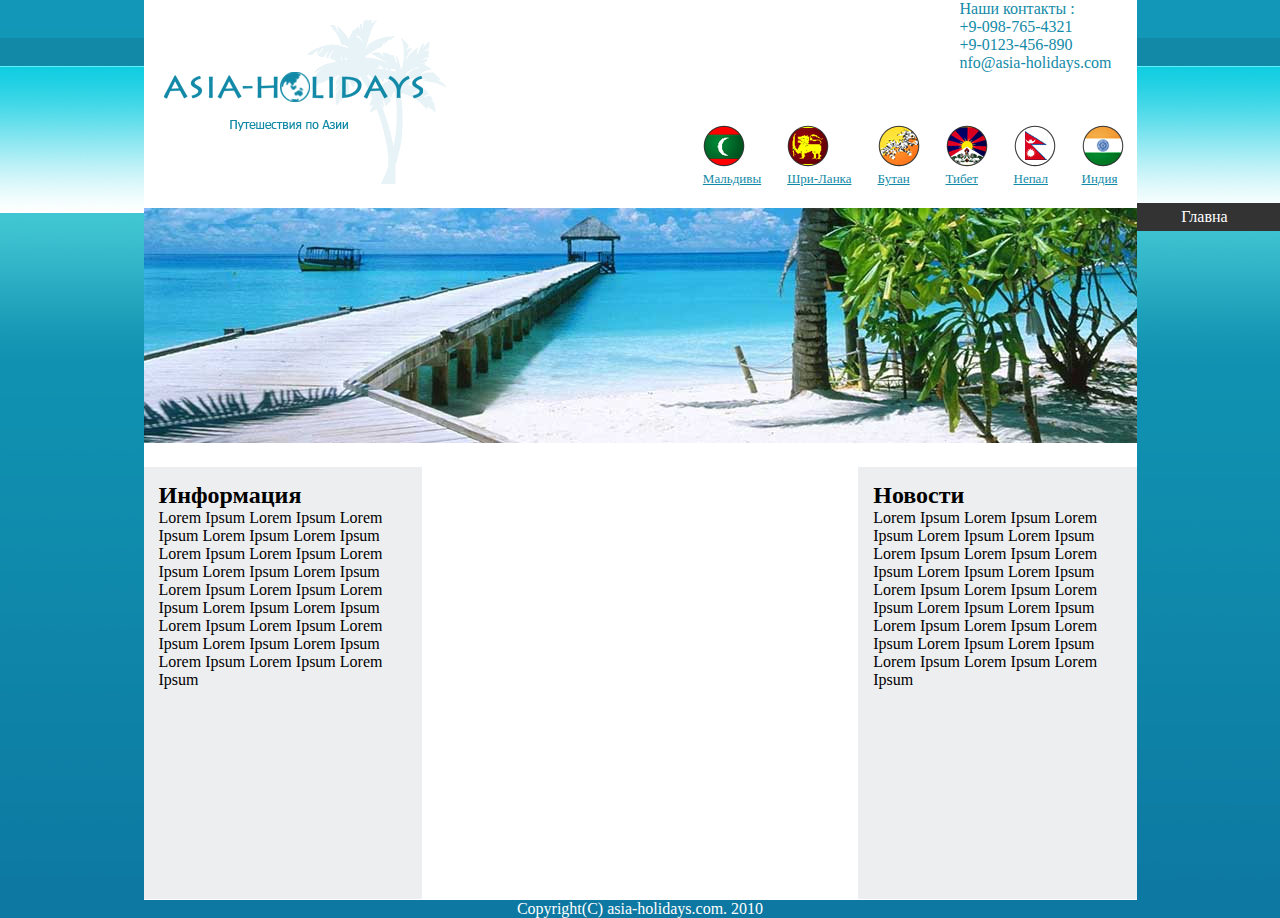
==== hw4/index.html @ 46d978ae "hw4" ====
<!DOCTYPE html>
<html>
 <head>
  <meta charset="utf-8">
  <title>Пример страницы</title>
<link rel="stylesheet" href="css/master.css">
 </head>
 <body>
<div class="parent">
  <div class="logo">
      <img src="img/logo.png" alt="logo">
  </div>
<div class="top">


<div class="cont">


<ul >
  <li>Наши контакты :</li>
  <li>+9-098-765-4321</li>
<li>+9-0123-456-890</li>

<li>nfo@asia-holidays.com</li>

</ul></div>



<div class="count">


<ul>
  <li><img src="img/i_flag.png"  alt="">
  <figcaption>Индия</figcaption></li>
  <li><img src="img/n_flag.png"  alt="">
  <figcaption>Непал</figcaption></li>
  <li><p><img src="img/t_flag.png"  alt="">
  <figcaption>Тибет</figcaption></li>
  <li><img src="img/b_flag.png"  alt="">
  <figcaption>Бутан</figcaption></li>
  <li><img src="img/s_flag.png"  alt="">
  <figcaption>Шри-Ланка</figcaption></li>
  <li><img src="img/m_flag.png"  alt="">
  <figcaption>Мальдивы</figcaption></li>
</ul></div>
</div>

  <img src="img/sea.jpg" alt="">




<ul class="menu">
<li><a href="asia.html" class="brd">Главна</a></li>
   <li><a href="russian.html">Путешествие</a>
    <ul>
     <li><a href="linkr1.html">Путешествие</a></li>
     <li><a href="linkr2.html">Путешествие</a></li>
     <li><a href="linkr3.html">Путешествие</a></li>
     <li><a href="linkr4.html" class="brd">Путешествие</a></li>
    </ul>
   </li>
   <li><a href="russian.html">Услуги</a>
    <ul>
     <li><a href="linkr1.html">Услуги</a></li>
     <li><a href="linkr2.html">Услуги</a></li>
     <li><a href="linkr3.html">Услуги</a></li>
     <li><a href="linkr4.html" class="brd">Услуги</a></li>
    </ul>
   </li>
   <li><a href="caucasus.html">Партнерам</a>
    <ul>
     <li><a href="linkc1.html">Партнерам</a></li>
     <li><a href="linkc2.html">Партнерам</a></li>
     <li><a href="linkc3.html">Партнерам</a></li>
     <li><a href="linkc4.html" class="brd">Партнерам</a></li>
    </ul>
   </li>
   <li><a href="asia.html" class="brd">Отзывы клиентов</a></li>
   <li><a href="asia.html" class="brd">О нас</a></li>
   <li><a href="asia.html" class="brd">Контакты</a></li>

  </ul>
<div class="drg">


<div class="info">
<h2>Информация</h2>
<p>Lorem Ipsum Lorem Ipsum Lorem Ipsum Lorem Ipsum Lorem Ipsum Lorem Ipsum Lorem Ipsum Lorem Ipsum Lorem Ipsum Lorem Ipsum Lorem Ipsum Lorem Ipsum Lorem Ipsum Lorem Ipsum Lorem Ipsum Lorem Ipsum Lorem Ipsum Lorem Ipsum Lorem Ipsum Lorem Ipsum Lorem Ipsum Lorem Ipsum Lorem Ipsum </p>
</div>

<div class="news">
<h2>Новости</h2>
<p>Lorem Ipsum Lorem Ipsum Lorem Ipsum Lorem Ipsum Lorem Ipsum Lorem Ipsum Lorem Ipsum Lorem Ipsum Lorem Ipsum Lorem Ipsum Lorem Ipsum Lorem Ipsum Lorem Ipsum Lorem Ipsum Lorem Ipsum Lorem Ipsum Lorem Ipsum Lorem Ipsum Lorem Ipsum Lorem Ipsum Lorem Ipsum Lorem Ipsum Lorem Ipsum </p>
</div>
</div>
</div>
<div class="footer">
<span>Copyright(C) asia-holidays.com. 2010</span>

</div>




    </body>
</html>
---- hw4/css/master.css ----
*{
  margin: 0;
  padding: 0;
}



body {
   background-image: url(../img/1.png);
  }


.parent {
  position: relative;
  width: 993px; /* Ширина элемента в пикселах */
min-height: 900px;
height: 1px;
    margin: auto; /* Выравниваем по центру */
    background: #fff;




}
.top{
margin-left: 25px;
display: block;
height: 200px;


}

.top{float: right;}




.logo{
  float: left;
  margin: 20px;

}

.cont{

  float: right;
  list-style: none;
  color: #128aa7;
  margin-right: 25px;
  margin-bottom: 40px;

}

.cont li{ list-style: none;}


.count{
font-size: 13px;
  clear: right;

}
   .count li{



    float: right;



     list-style: none;

    padding: 13px;
    text-decoration: underline;
    color: #128aa7;
   }

   .sign figcaption {
    margin: 0 auto 5px; /* Отступы вокруг абзаца */
   }

.sea{
  width: 100%;
  display: inline-block;

}

.menu{
  position: absolute;


display: inline-block;
background-color: #333333;
margin-top: -5px;
margin-right: 0;
width: 100%;

}
.menu li{


display: inline-block;
text-align: center;

margin-right: 0;
  padding: 0;

  list-style: none;
  width: 136px;
}



.menu  ul {

margin-right: 0;
height: 30px;

    width: 137px; /* Ширина меню */
    list-style: none; /* Для списка убираем маркеры */
    margin: 0; /* Нет отступов вокруг */
    padding: 0; /* Убираем поля вокруг текста */
    font-family: Arial, sans-serif; /* Рубленый шрифт для текста меню */
    font-size: 10pt; /* Размер названий в пункте меню */
   }
.menu    li ul {

    position: absolute; /* Подменю позиционируются абсолютно */
    display: none;
    margin-right: 0; /* Скрываем подменю */
    /*mamargin-right: 0;rgin-left: 165px; /* Сдвигаем подменю вправо */*/
    /*margin-top: -2em; /* Сдвигаем подменю вверх */*/
   }
.menu    li a {
     position: relative;
   text-align:center; display:block;
    vertical-align:-8px;
    display: block; /* Ссылка как блочный элемент */
    padding: 5px; /* Поля вокруг надписи */
    text-decoration: none; /* Подчеркивание у ссылок убираем */
    color: white; /* Цвет текста */
margin-right: 0;
    background-color: #333333; /* Цвет фона */
    border-bottom: none; /* Границу снизу не проводим */
   }
.menu    li a:hover {
    color: #ffe; /* Цвет текста активного пункта */
     /* Цвет фона активного пункта */
   }
.menu    li:hover ul {
    display: block; /* При выделении пункта курсором мыши отображается подменю */
   }


.drg {
  clear: both;

}

.info{

  float: left;
  padding: 15px;
  width: 25%;
  background-color: #edeef0;
  margin-top: 20px;
height: 402px;
}

.news{

  width: 25%;
  float: right;
  padding: 15px;
  margin-top: 20px;
  background-color: #edeef0;
height: 402px;
}


.footer{
text-align:  center;
color: white;
}


















.
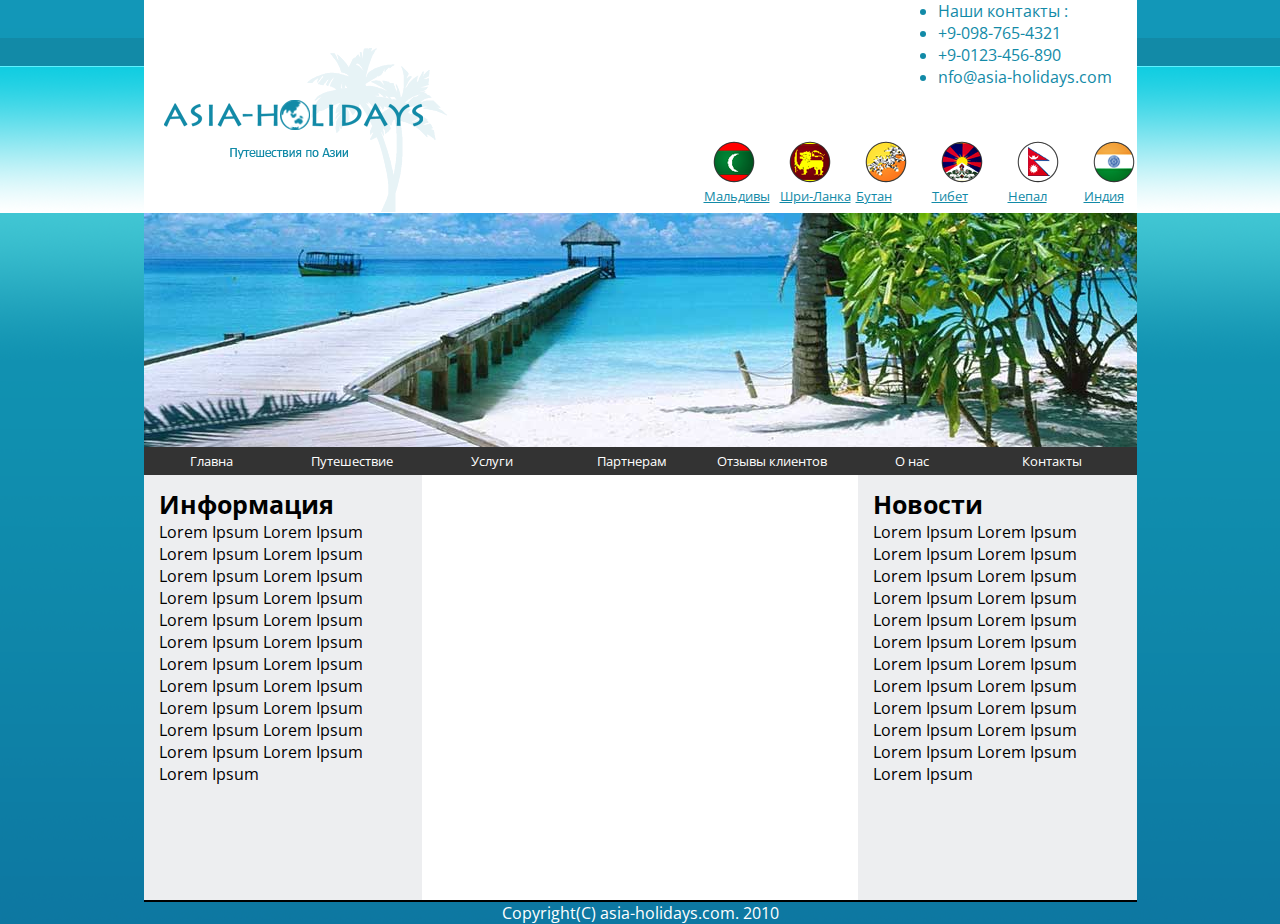
==== commit f4b7a28f: "hw4.1" ====
--- a/hw4/index.html
+++ b/hw4/index.html
@@ -4,6 +4,8 @@
   <meta charset="utf-8">
   <title>Пример страницы</title>
 <link rel="stylesheet" href="css/master.css">
+<link href="https://fonts.googleapis.com/css?family=Open+Sans" rel="stylesheet">
+
  </head>
  <body>
 <div class="parent">
@@ -32,23 +34,25 @@
 
 <ul>
   <li><img src="img/i_flag.png"  alt="">
-  <figcaption>Индия</figcaption></li>
+  <p>Индия</p></li>
   <li><img src="img/n_flag.png"  alt="">
-  <figcaption>Непал</figcaption></li>
-  <li><p><img src="img/t_flag.png"  alt="">
-  <figcaption>Тибет</figcaption></li>
+  <p>Непал</p></li>
+  <li><img src="img/t_flag.png"  alt="">
+  <p>Тибет</p></li>
   <li><img src="img/b_flag.png"  alt="">
-  <figcaption>Бутан</figcaption></li>
+  <p class="center">Бутан</p></li>
   <li><img src="img/s_flag.png"  alt="">
-  <figcaption>Шри-Ланка</figcaption></li>
+  <p>Шри-Ланка</p></li>
   <li><img src="img/m_flag.png"  alt="">
-  <figcaption>Мальдивы</figcaption></li>
+  <p>Мальдивы</p></li>
 </ul></div>
 </div>
+<div class="face">
+
 
   <img src="img/sea.jpg" alt="">
 
-
+</div>
 
 
 <ul class="menu">
--- a/hw4/css/master.css
+++ b/hw4/css/master.css
@@ -11,6 +11,8 @@
 
 
 .parent {
+  border-bottom: 2px solid black;
+  display: block;
   position: relative;
   width: 993px; /* Ширина элемента в пикселах */
 min-height: 900px;
@@ -39,7 +41,18 @@
   float: left;
   margin: 20px;
 
-}
+
+
+}
+.logo img{
+  position: absolute;
+
+margin-top: 28px;
+
+}
+
+
+
 
 .cont{
 
@@ -51,22 +64,43 @@
 
 }
 
-.cont li{ list-style: none;}
+.cont li{font-family: 'Open Sans', sans-serif;}
+
+.count img{
+
+
+margin-left: 9px;
+
+}
+
+
+
 
 
 .count{
+  font-family: 'Open Sans', sans-serif;
 font-size: 13px;
   clear: right;
-
-}
+margin-right: 20px;
+}
+
+
+.count p{
+  font-family: 'Open Sans', sans-serif;
+text-decoration: underline;
+position: absolute;
+margin left: 10px;
+}
+
    .count li{
 
-
-
+width: 20px;
+height: 20px;
+display: block;
     float: right;
 
 
-
+margin-left: 30px;
      list-style: none;
 
     padding: 13px;
@@ -74,6 +108,22 @@
     color: #128aa7;
    }
 
+
+.count .center p{padding-left: 10px;
+}
+
+
+
+ .face img{
+
+margin-top: 13px;
+
+
+
+
+
+
+}
    .sign figcaption {
     margin: 0 auto 5px; /* Отступы вокруг абзаца */
    }
@@ -96,8 +146,8 @@
 
 }
 .menu li{
-
-
+font-family: 'Open Sans', sans-serif;
+font-size: 13px;
 display: inline-block;
 text-align: center;
 
@@ -163,7 +213,13 @@
   width: 25%;
   background-color: #edeef0;
   margin-top: 20px;
-height: 402px;
+height: 398px;
+}
+.info h2{
+  font-family: 'Open Sans', sans-serif;
+font-size: 25px;
+}
+.info p{font-family: 'Open Sans', sans-serif;
 }
 
 .news{
@@ -173,11 +229,16 @@
   padding: 15px;
   margin-top: 20px;
   background-color: #edeef0;
-height: 402px;
-}
-
+height: 398px;
+}
+.news h2{
+  font-family: 'Open Sans', sans-serif;
+font-size: 25px;
+}
+.news p{font-family: 'Open Sans', sans-serif;}
 
 .footer{
+  font-family: 'Open Sans', sans-serif;
 text-align:  center;
 color: white;
 }
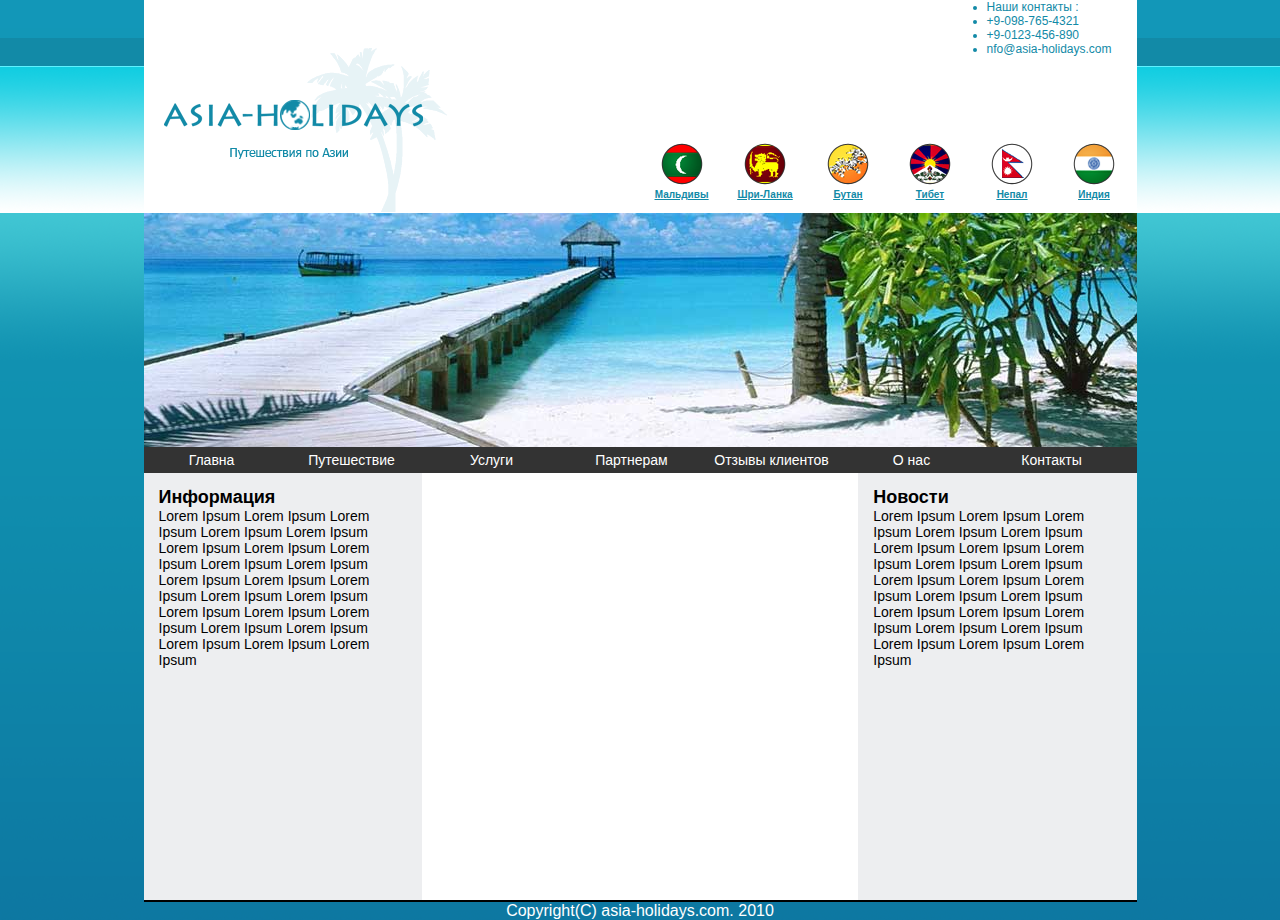
==== commit 3cd8d6fa: "hw4.2" ====
--- a/hw4/index.html
+++ b/hw4/index.html
@@ -4,8 +4,6 @@
   <meta charset="utf-8">
   <title>Пример страницы</title>
 <link rel="stylesheet" href="css/master.css">
-<link href="https://fonts.googleapis.com/css?family=Open+Sans" rel="stylesheet">
-
  </head>
  <body>
 <div class="parent">
@@ -40,7 +38,7 @@
   <li><img src="img/t_flag.png"  alt="">
   <p>Тибет</p></li>
   <li><img src="img/b_flag.png"  alt="">
-  <p class="center">Бутан</p></li>
+  <p class="">Бутан</p></li>
   <li><img src="img/s_flag.png"  alt="">
   <p>Шри-Ланка</p></li>
   <li><img src="img/m_flag.png"  alt="">
--- a/hw4/css/master.css
+++ b/hw4/css/master.css
@@ -64,12 +64,14 @@
 
 }
 
-.cont li{font-family: 'Open Sans', sans-serif;}
+.cont li{
+font-size: 12px;
+  font-family: 'Open Sans', sans-serif;}
 
 .count img{
 
 
-margin-left: 9px;
+/*margin-left: 9px;*/
 
 }
 
@@ -79,33 +81,38 @@
 
 .count{
   font-family: 'Open Sans', sans-serif;
-font-size: 13px;
+
   clear: right;
-margin-right: 20px;
+margin-top: 130px;
 }
 
 
 .count p{
-  font-family: 'Open Sans', sans-serif;
+  /*font-family: 'Open Sans', sans-serif;*/
 text-decoration: underline;
-position: absolute;
-margin left: 10px;
+
+font-size: 10px;
+font-weight: bold;
 }
 
    .count li{
 
-width: 20px;
-height: 20px;
-display: block;
+/*width: 20px;*/
+/*height: 20px;*/
+/*display: block;*/
     float: right;
 
 
-margin-left: 30px;
+/*margin-left: 30px;*/
      list-style: none;
 
     padding: 13px;
     text-decoration: underline;
     color: #128aa7;
+    text-align: center;
+    display: inline-block;
+    margin-right: 3px;
+    min-width: 53px
    }
 
 
@@ -145,9 +152,11 @@
 width: 100%;
 
 }
+
+
 .menu li{
 font-family: 'Open Sans', sans-serif;
-font-size: 13px;
+font-size: 14px;
 display: inline-block;
 text-align: center;
 
@@ -217,9 +226,12 @@
 }
 .info h2{
   font-family: 'Open Sans', sans-serif;
-font-size: 25px;
-}
-.info p{font-family: 'Open Sans', sans-serif;
+font-size: 18px;
+}
+.info p{
+
+font-size: 14px;
+  font-family: 'Open Sans', sans-serif;
 }
 
 .news{
@@ -233,9 +245,12 @@
 }
 .news h2{
   font-family: 'Open Sans', sans-serif;
-font-size: 25px;
-}
-.news p{font-family: 'Open Sans', sans-serif;}
+font-size: 18px;
+}
+.news p{
+
+font-size: 14px;
+  font-family: 'Open Sans', sans-serif;}
 
 .footer{
   font-family: 'Open Sans', sans-serif;
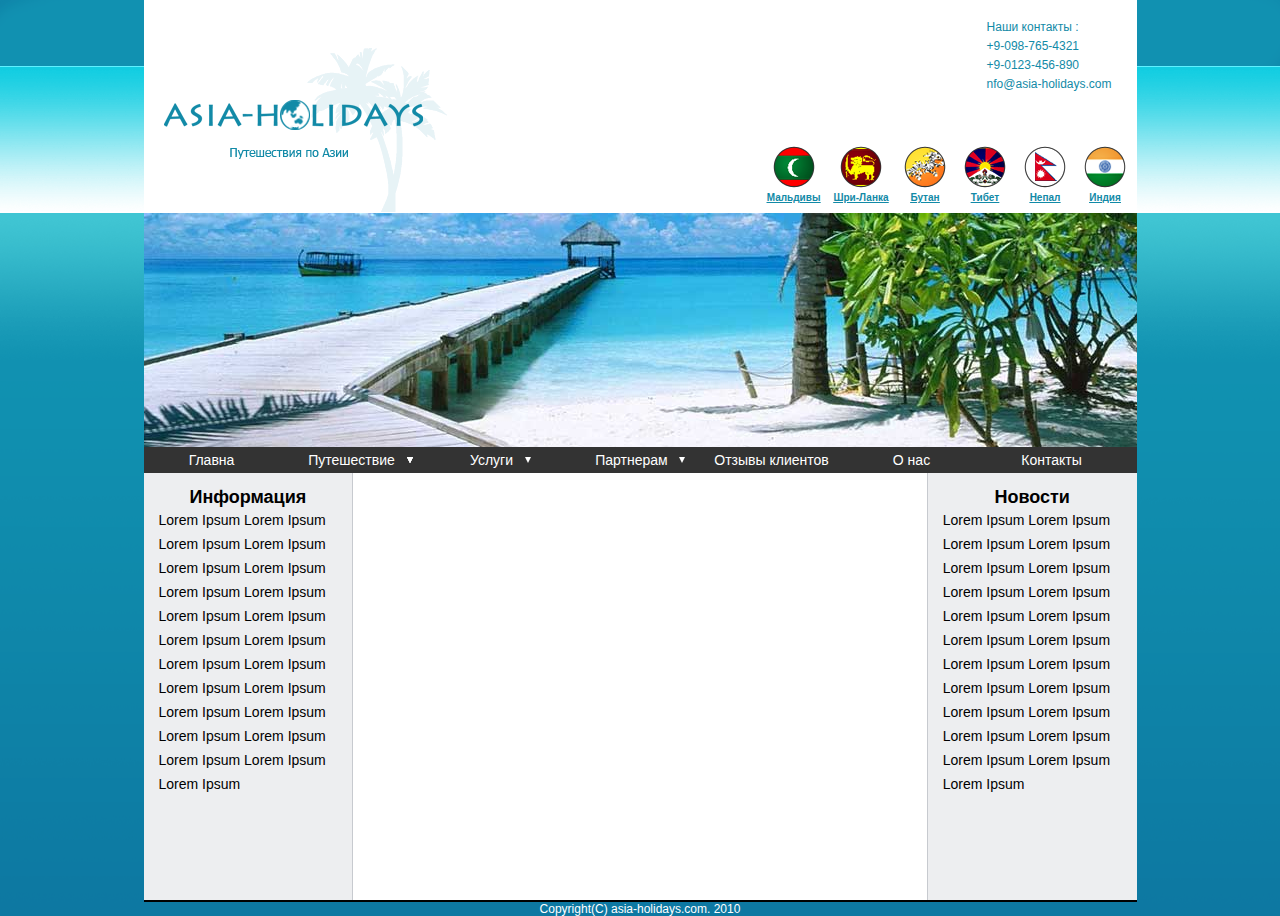
==== commit 89d8f5fa: "hw4.3" ====
--- a/hw4/index.html
+++ b/hw4/index.html
@@ -53,9 +53,9 @@
 </div>
 
 
-<ul class="menu">
+<ul id="menu">
 <li><a href="asia.html" class="brd">Главна</a></li>
-   <li><a href="russian.html">Путешествие</a>
+   <li role="menu"><a href="russian.html">Путешествие</a>
     <ul>
      <li><a href="linkr1.html">Путешествие</a></li>
      <li><a href="linkr2.html">Путешествие</a></li>
@@ -71,7 +71,7 @@
      <li><a href="linkr4.html" class="brd">Услуги</a></li>
     </ul>
    </li>
-   <li><a href="caucasus.html">Партнерам</a>
+   <li clas="part"><a href="caucasus.html">Партнерам</a>
     <ul>
      <li><a href="linkc1.html">Партнерам</a></li>
      <li><a href="linkc2.html">Партнерам</a></li>
--- a/hw4/css/master.css
+++ b/hw4/css/master.css
@@ -6,7 +6,7 @@
 
 
 body {
-   background-image: url(../img/1.png);
+   background-image: url(../img/trg.png);
   }
 
 
@@ -61,10 +61,13 @@
   color: #128aa7;
   margin-right: 25px;
   margin-bottom: 40px;
-
+margin-top: 15px;
 }
 
 .cont li{
+
+list-style: none;
+   padding-top: 5px;
 font-size: 12px;
   font-family: 'Open Sans', sans-serif;}
 
@@ -106,13 +109,16 @@
 /*margin-left: 30px;*/
      list-style: none;
 
-    padding: 13px;
+     padding-top: 15px;
+     padding-right: 5px;
+     padding-bottom: 5px;
+     padding-left: 5px;
     text-decoration: underline;
     color: #128aa7;
     text-align: center;
     display: inline-block;
     margin-right: 3px;
-    min-width: 53px
+    min-width: 47px
    }
 
 
@@ -141,7 +147,7 @@
 
 }
 
-.menu{
+#menu{
   position: absolute;
 
 
@@ -154,7 +160,7 @@
 }
 
 
-.menu li{
+#menu li{
 font-family: 'Open Sans', sans-serif;
 font-size: 14px;
 display: inline-block;
@@ -169,7 +175,7 @@
 
 
 
-.menu  ul {
+#menu  ul {
 
 margin-right: 0;
 height: 30px;
@@ -181,7 +187,7 @@
     font-family: Arial, sans-serif; /* Рубленый шрифт для текста меню */
     font-size: 10pt; /* Размер названий в пункте меню */
    }
-.menu    li ul {
+#menu    li ul {
 
     position: absolute; /* Подменю позиционируются абсолютно */
     display: none;
@@ -189,7 +195,7 @@
     /*mamargin-right: 0;rgin-left: 165px; /* Сдвигаем подменю вправо */*/
     /*margin-top: -2em; /* Сдвигаем подменю вверх */*/
    }
-.menu    li a {
+#menu    li a {
      position: relative;
    text-align:center; display:block;
     vertical-align:-8px;
@@ -201,58 +207,93 @@
     background-color: #333333; /* Цвет фона */
     border-bottom: none; /* Границу снизу не проводим */
    }
-.menu    li a:hover {
+
+#menu li:before {
+     content: "";
+     border-width: 0.5em;
+     border-style: solid;
+     border: 3px solid transparent;	border-top: 6px solid white;  position: absolute;
+     position: absolute;
+     top: 0.7em;
+     left: 18.8em;
+
+   }
+
+   #menu li:nth-child(3):after{content: "";
+  border-width: 0.5em;
+  border-style: solid;
+border: 3px solid transparent;	border-top: 6px solid white;  position: absolute;
+  top: 0.7em;
+  left: 27.25em;
+}
+
+
+
+#menu    li a:hover {
     color: #ffe; /* Цвет текста активного пункта */
      /* Цвет фона активного пункта */
    }
-.menu    li:hover ul {
+#menu    li:hover ul {
     display: block; /* При выделении пункта курсором мыши отображается подменю */
    }
 
 
-.drg {
+#menu li:nth-child(4):after{content: "";
+border-width: 0.5em;
+border-style: solid;
+border: 3px solid transparent;	border-top: 6px solid white;  position: absolute;
+top: 0.7em;
+left: 38.25em;
+
+}
+
+
+drg {
   clear: both;
 
 }
 
 .info{
+  border-right: 1px solid #c7cacf;
 
   float: left;
   padding: 15px;
-  width: 25%;
+  width: 18%;
   background-color: #edeef0;
   margin-top: 20px;
 height: 398px;
 }
-.info h2{
+.info h2{text-align: center;
   font-family: 'Open Sans', sans-serif;
 font-size: 18px;
 }
 .info p{
-
+line-height: 24px;
 font-size: 14px;
   font-family: 'Open Sans', sans-serif;
 }
 
 .news{
-
-  width: 25%;
+border-left: 1px solid #c7cacf;
+  width: 18%;
   float: right;
   padding: 15px;
   margin-top: 20px;
   background-color: #edeef0;
 height: 398px;
 }
-.news h2{
+.news h2{text-align: center;
   font-family: 'Open Sans', sans-serif;
 font-size: 18px;
 }
 .news p{
 
+line-height: 24px;
 font-size: 14px;
   font-family: 'Open Sans', sans-serif;}
 
 .footer{
+  font-size: 12px;
   font-family: 'Open Sans', sans-serif;
 text-align:  center;
 color: white;
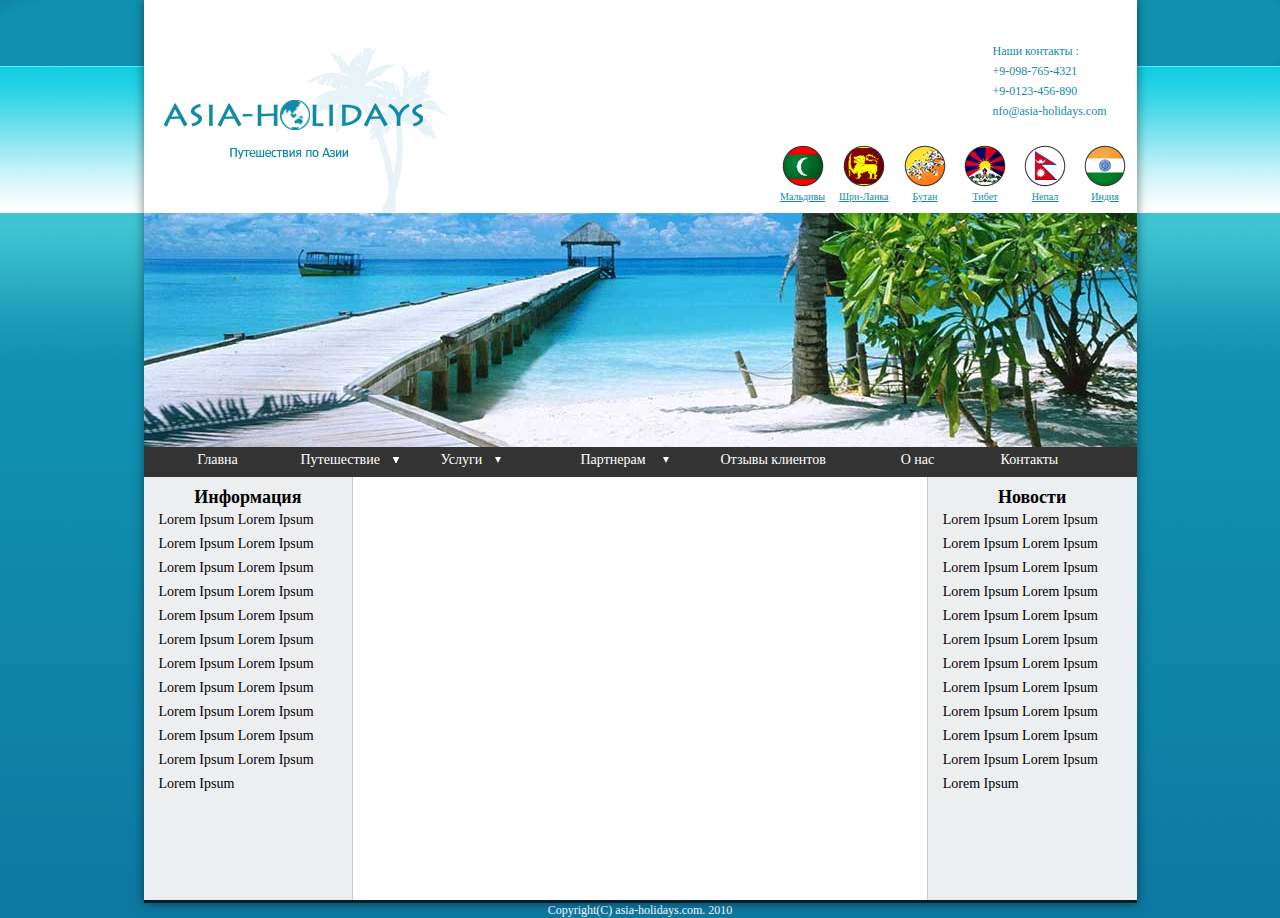
==== commit 5c6bb3f7: "hw4..." ====
--- a/hw4/index.html
+++ b/hw4/index.html
@@ -30,7 +30,8 @@
 <div class="count">
 
 
-<ul>
+<ul style="  margin-top: 40px;
+">
   <li><img src="img/i_flag.png"  alt="">
   <p>Индия</p></li>
   <li><img src="img/n_flag.png"  alt="">
@@ -54,7 +55,7 @@
 
 
 <ul id="menu">
-<li><a href="asia.html" class="brd">Главна</a></li>
+<li><a href="asia.html" class="brd" style="text-align: center;">Главна</a></li>
    <li role="menu"><a href="russian.html">Путешествие</a>
     <ul>
      <li><a href="linkr1.html">Путешествие</a></li>
@@ -80,7 +81,7 @@
     </ul>
    </li>
    <li><a href="asia.html" class="brd">Отзывы клиентов</a></li>
-   <li><a href="asia.html" class="brd">О нас</a></li>
+   <li><a href="asia.html" class="brd"style="text-align: center;">О нас</a></li>
    <li><a href="asia.html" class="brd">Контакты</a></li>
 
   </ul>
--- a/hw4/css/master.css
+++ b/hw4/css/master.css
@@ -1,4 +1,4 @@
-*{
+ *{
   margin: 0;
   padding: 0;
 }
@@ -7,11 +7,12 @@
 
 body {
    background-image: url(../img/trg.png);
+
   }
 
 
 .parent {
-  border-bottom: 2px solid black;
+  border-bottom: 3px solid #031d28;
   display: block;
   position: relative;
   width: 993px; /* Ширина элемента в пикселах */
@@ -19,7 +20,7 @@
 height: 1px;
     margin: auto; /* Выравниваем по центру */
     background: #fff;
-
+box-shadow: 0 0 10px rgba(0,0,0,0.5);
 
 
 
@@ -59,9 +60,16 @@
   float: right;
   list-style: none;
   color: #128aa7;
-  margin-right: 25px;
-  margin-bottom: 40px;
-margin-top: 15px;
+  margin-right: 30px;
+  margin-bottom: 10px;
+margin-top: 39px;
+}
+
+
+.count ul{
+  margin-top: 40px;
+
+
 }
 
 .cont li{
@@ -69,21 +77,16 @@
 list-style: none;
    padding-top: 5px;
 font-size: 12px;
-  font-family: 'Open Sans', sans-serif;}
-
-.count img{
-
-
-/*margin-left: 9px;*/
-
-}
+  font-family: tahoma;}
+
+
 
 
 
 
 
 .count{
-  font-family: 'Open Sans', sans-serif;
+  font-family: tahoma;
 
   clear: right;
 margin-top: 130px;
@@ -95,7 +98,7 @@
 text-decoration: underline;
 
 font-size: 10px;
-font-weight: bold;
+
 }
 
    .count li{
@@ -156,15 +159,15 @@
 margin-top: -5px;
 margin-right: 0;
 width: 100%;
-
+height: 30px;
 }
 
 
 #menu li{
-font-family: 'Open Sans', sans-serif;
+  font-family: tahoma;
 font-size: 14px;
 display: inline-block;
-text-align: center;
+
 
 margin-right: 0;
   padding: 0;
@@ -197,16 +200,48 @@
    }
 #menu    li a {
      position: relative;
-   text-align:center; display:block;
+   text-align: left;
+   display:block;
     vertical-align:-8px;
     display: block; /* Ссылка как блочный элемент */
-    padding: 5px; /* Поля вокруг надписи */
+    padding-top: 5px;
+    padding-right: 5px;
+    padding-bottom: 5px;
+    padding-left: 7px;/* Поля вокруг надписи */
     text-decoration: none; /* Подчеркивание у ссылок убираем */
     color: white; /* Цвет текста */
 margin-right: 0;
     background-color: #333333; /* Цвет фона */
     border-bottom: none; /* Границу снизу не проводим */
-   }
+margin-left: 10px;
+
+   }
+
+
+
+
+
+
+
+
+
+
+
+
+
+
+
+
+
+
+
+
+
+
+
+
+
+
 
 #menu li:before {
      content: "";
@@ -215,7 +250,7 @@
      border: 3px solid transparent;	border-top: 6px solid white;  position: absolute;
      position: absolute;
      top: 0.7em;
-     left: 18.8em;
+     left: 17.8em;
 
    }
 
@@ -224,7 +259,7 @@
   border-style: solid;
 border: 3px solid transparent;	border-top: 6px solid white;  position: absolute;
   top: 0.7em;
-  left: 27.25em;
+  left: 25.1em;
 }
 
 
@@ -243,7 +278,7 @@
 border-style: solid;
 border: 3px solid transparent;	border-top: 6px solid white;  position: absolute;
 top: 0.7em;
-left: 38.25em;
+left: 37.1em;
 
 }
 
@@ -264,13 +299,13 @@
 height: 398px;
 }
 .info h2{text-align: center;
-  font-family: 'Open Sans', sans-serif;
+  font-family: tahoma;
 font-size: 18px;
 }
 .info p{
 line-height: 24px;
 font-size: 14px;
-  font-family: 'Open Sans', sans-serif;
+font-family: tahoma;
 }
 
 .news{
@@ -283,37 +318,19 @@
 height: 398px;
 }
 .news h2{text-align: center;
-  font-family: 'Open Sans', sans-serif;
+  font-family: tahoma;
 font-size: 18px;
 }
 .news p{
 
 line-height: 24px;
 font-size: 14px;
-  font-family: 'Open Sans', sans-serif;}
+font-family: tahoma;
+}
 
 .footer{
   font-size: 12px;
-  font-family: 'Open Sans', sans-serif;
+  font-family: tahoma;
 text-align:  center;
 color: white;
 }
-
-
-
-
-
-
-
-
-
-
-
-
-
-
-
-
-
-
-.
